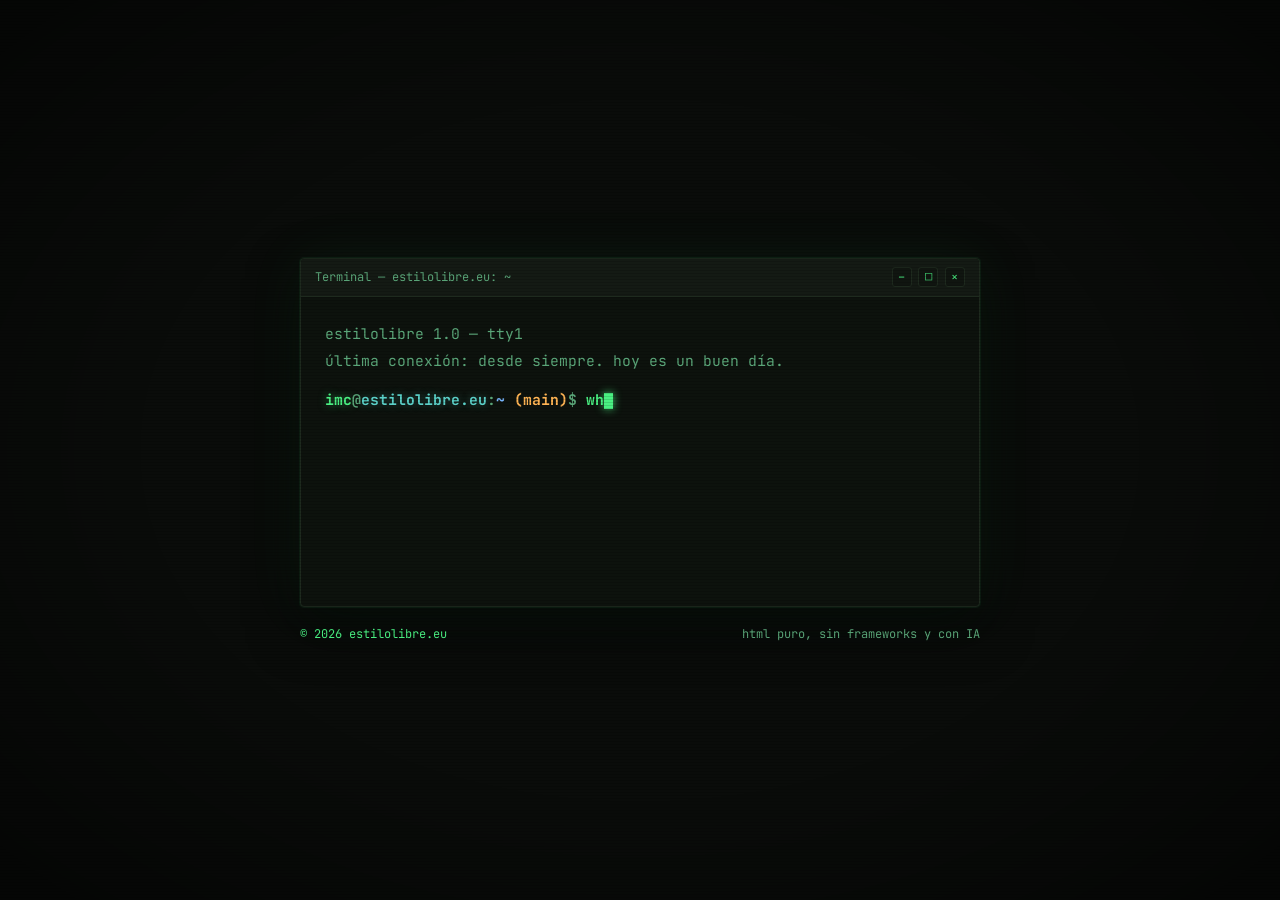
==== public/index.html @ 6a0ec148 "ci: auto-deploy to Cloudflare Workers on push to main - move site files to public/ (deploy unit; rep" ====
<!DOCTYPE html>
<html lang="es">
<head>
  <meta charset="UTF-8" />
  <meta name="viewport" content="width=device-width, initial-scale=1.0" />
  <title>estilolibre.eu — isidromerayo</title>
  <meta name="description" content="estilolibre.eu — rincón personal de Isidro Merayo Castellano. Indie rock electro pop y redes." />
  <meta property="og:title" content="estilolibre.eu" />
  <meta property="og:description" content="Rincón personal de isidromerayo — redes y contacto." />
  <meta property="og:type" content="website" />
  <meta property="og:url" content="https://estilolibre.eu" />
  <link rel="preconnect" href="https://fonts.googleapis.com" />
  <link rel="preconnect" href="https://fonts.gstatic.com" crossorigin />
  <link href="https://fonts.googleapis.com/css2?family=JetBrains+Mono:wght@400;700&display=swap" rel="stylesheet" />
  <link rel="stylesheet" href="styles.css?v=6" />
  <link rel="icon" href="favicon.svg" type="image/svg+xml" />
</head>
<body>

  <div class="crt" aria-hidden="true"></div>

  <main class="wrap">
    <h1 class="sr-only">Isidro Merayo Castellano — estilolibre.eu</h1>

    <div class="terminal">
      <div class="terminal__bar">
        <span class="terminal__title">Terminal — estilolibre.eu: ~</span>
        <div class="terminal__controls" aria-hidden="true">
          <span class="win-btn">–</span>
          <span class="win-btn">&#x25A1;&#xFE0E;</span>
          <span class="win-btn win-btn--close">×</span>
        </div>
      </div>

      <div class="terminal__body" id="term">
        <!-- las líneas se escriben desde script.js -->
      </div>
    </div>

    <footer class="footer">
      <span>© <span id="year">2026</span> estilolibre.eu</span>
      <span class="footer__dim">html puro, sin frameworks y con IA</span>
    </footer>
  </main>

  <script src="script.js?v=6"></script>
</body>
</html>
---- public/styles.css ----
/* =========================================================
   estilolibre.eu — terminal retro, minimalista
   ========================================================= */

:root {
  --bg: #0a0c0a;
  --term: #0d120d;
  --green: #4af082;
  --green-dim: #5aa578; /* AA: 6.3:1 sobre --term (antes 2a7a4c, 3.6:1) */
  --amber: #ffb454;
  --white: #c8d6c8;
  --border: #1e2a1e;
}

* {
  margin: 0;
  padding: 0;
  box-sizing: border-box;
}

html,
body {
  height: 100%;
}

body {
  background: var(--bg);
  font-family: "JetBrains Mono", ui-monospace, "Cascadia Code", Menlo, monospace;
  color: var(--white);
  display: flex;
  flex-direction: column;
  overflow-x: hidden;
}

/* ===== efecto CRT: scanlines + viñeta ===== */
.crt {
  position: fixed;
  inset: 0;
  z-index: 50;
  pointer-events: none;
  background: repeating-linear-gradient(
    to bottom,
    rgba(0, 0, 0, 0.12) 0px,
    rgba(0, 0, 0, 0.12) 1px,
    transparent 1px,
    transparent 3px
  );
}

.crt::after {
  content: "";
  position: absolute;
  inset: 0;
  background: radial-gradient(
    ellipse at center,
    transparent 55%,
    rgba(0, 0, 0, 0.5) 100%
  );
}

/* ===== layout ===== */
.wrap {
  flex: 1;
  display: flex;
  flex-direction: column;
  align-items: center;
  justify-content: center;
  padding: 1.5rem;
  gap: 1.2rem;
}

/* ===== terminal ===== */
.terminal {
  width: min(680px, 100%);
  background: var(--term);
  border: 1px solid var(--border);
  border-radius: 4px;
  box-shadow:
    0 0 0 1px rgba(74, 240, 130, 0.06),
    0 0 60px rgba(74, 240, 130, 0.07),
    0 20px 50px rgba(0, 0, 0, 0.6);
  overflow: hidden;
}

.terminal__bar {
  display: flex;
  align-items: center;
  justify-content: space-between;
  padding: 0.55rem 0.9rem;
  background: #141a14;
  border-bottom: 1px solid var(--border);
}

.terminal__controls {
  display: flex;
  gap: 0.4rem;
}

.win-btn {
  display: grid;
  place-items: center;
  width: 20px;
  height: 20px;
  font-size: 0.75rem;
  color: var(--green);
  border: 1px solid var(--border);
  border-radius: 3px;
  background: #101510;
}

.win-btn--close:hover {
  color: #ff5f56;
  border-color: #ff5f56;
}

.terminal__title {
  font-size: 0.75rem;
  color: var(--green-dim);
  overflow: hidden;
  text-overflow: ellipsis;
  white-space: nowrap;
}

.terminal__body {
  padding: 1.4rem 1.5rem 1.8rem;
  font-size: 0.92rem;
  line-height: 1.9;
  min-height: 21em;
}

/* ===== líneas de terminal ===== */
.line { white-space: pre-wrap; word-break: break-all; }

.line--cmd { color: var(--green); font-weight: 700; }

/* ===== PS1: prompt con colores por segmento ===== */
.prompt { white-space: nowrap; }

.p-user { color: var(--green); font-weight: 700; text-shadow: 0 0 8px rgba(74, 240, 130, 0.5); }
.p-at, .p-sep, .p-dollar { color: var(--green-dim); }
.p-host { color: #5bd0c8; text-shadow: 0 0 8px rgba(91, 208, 200, 0.4); }
.p-path { color: #79b8ff; }
.p-branch { color: var(--amber); }

.line--out { color: var(--white); }
.line--spacer { height: 0.7em; }
.line--dim { color: var(--green-dim); }
.line--dim { color: var(--green-dim); }
.line--link { color: var(--amber); }

.line--link a {
  color: var(--amber);
  text-decoration: none;
  border-bottom: 1px dashed rgba(255, 180, 84, 0.4);
  transition: background 0.15s, color 0.15s;
}

.line--link a:hover,
.line--link a:focus-visible {
  background: rgba(255, 180, 84, 0.12);
  color: #ffd28f;
}

.line--link a:focus-visible {
  outline: 2px dashed var(--amber);
  outline-offset: 3px;
}

.line--link a::before { content: "→ "; color: var(--green-dim); }

/* cursor que parpadea */
.cursor {
  display: inline-block;
  width: 0.6em;
  height: 1.1em;
  vertical-align: text-bottom;
  background: var(--green);
  animation: blink 1s steps(1) infinite;
  box-shadow: 0 0 8px rgba(74, 240, 130, 0.8);
}

/* texto solo para lectores de pantalla */
.sr-only {
  position: absolute;
  width: 1px;
  height: 1px;
  padding: 0;
  margin: -1px;
  overflow: hidden;
  clip: rect(0 0 0 0);
  white-space: nowrap;
  border: 0;
}

@keyframes blink {
  50% { opacity: 0; }
}

/* resaltar texto verde en salidas */
.out-accent { color: var(--green); }

/* ===== footer ===== */
.footer {
  width: min(680px, 100%);
  display: flex;
  justify-content: space-between;
  gap: 1rem;
  flex-wrap: wrap;
  font-size: 0.75rem;
  color: var(--green);
}

.footer__dim { color: var(--green-dim); }

/* ===== responsive ===== */
@media (max-width: 640px) {
  .terminal__body {
    font-size: 0.8rem;
    padding: 1.1rem 1rem 1.4rem;
    min-height: 20em;
  }

  .terminal__title { font-size: 0.7rem; }
}

/* ===== accesibilidad: sin animaciones ===== */
@media (prefers-reduced-motion: reduce) {
  .cursor { animation: none; }
}
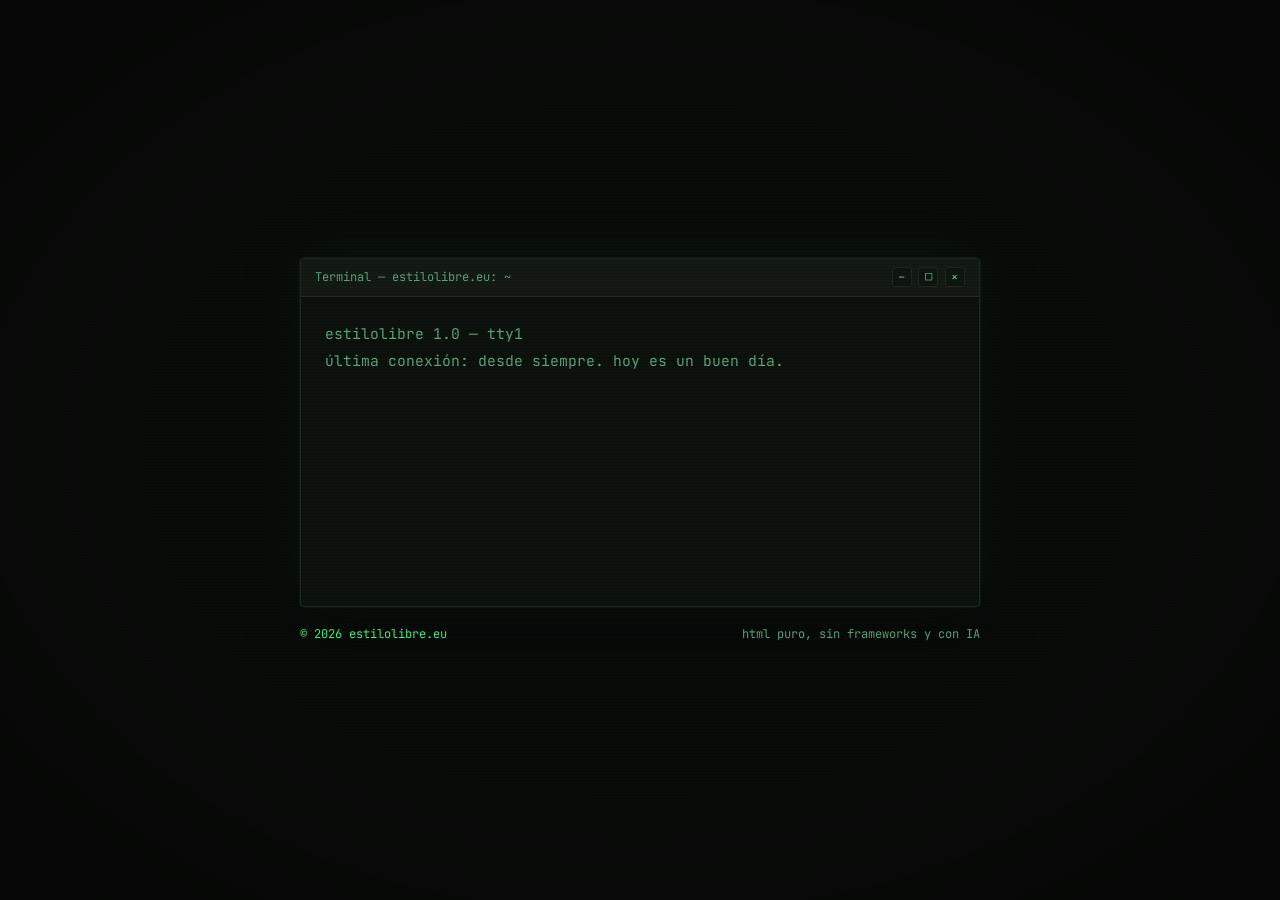
==== commit 97a756ce: "feat: show deploy date in footer injected by ci - public/index.html: <time> with __DEPLOYED_ISO__/__" ====
--- a/public/index.html
+++ b/public/index.html
@@ -12,7 +12,7 @@
   <link rel="preconnect" href="https://fonts.googleapis.com" />
   <link rel="preconnect" href="https://fonts.gstatic.com" crossorigin />
   <link href="https://fonts.googleapis.com/css2?family=JetBrains+Mono:wght@400;700&display=swap" rel="stylesheet" />
-  <link rel="stylesheet" href="styles.css?v=6" />
+  <link rel="stylesheet" href="styles.css?v=7" />
   <link rel="icon" href="favicon.svg" type="image/svg+xml" />
 </head>
 <body>
@@ -39,10 +39,13 @@
 
     <footer class="footer">
       <span>© <span id="year">2026</span> estilolibre.eu</span>
-      <span class="footer__dim">html puro, sin frameworks y con IA</span>
+      <span class="footer__meta">
+        <span class="footer__dim">html puro, sin frameworks y con IA</span>
+        <span id="deployed">desplegado <time datetime="__DEPLOYED_ISO__">__DEPLOYED_LABEL__</time></span>
+      </span>
     </footer>
   </main>
 
-  <script src="script.js?v=6"></script>
+  <script src="script.js?v=7"></script>
 </body>
 </html>
--- a/public/styles.css
+++ b/public/styles.css
@@ -210,6 +210,13 @@
   color: var(--green);
 }
 
+.footer__meta {
+  display: flex;
+  gap: 1rem;
+  flex-wrap: wrap;
+  justify-content: flex-end;
+}
+
 .footer__dim { color: var(--green-dim); }
 
 /* ===== responsive ===== */
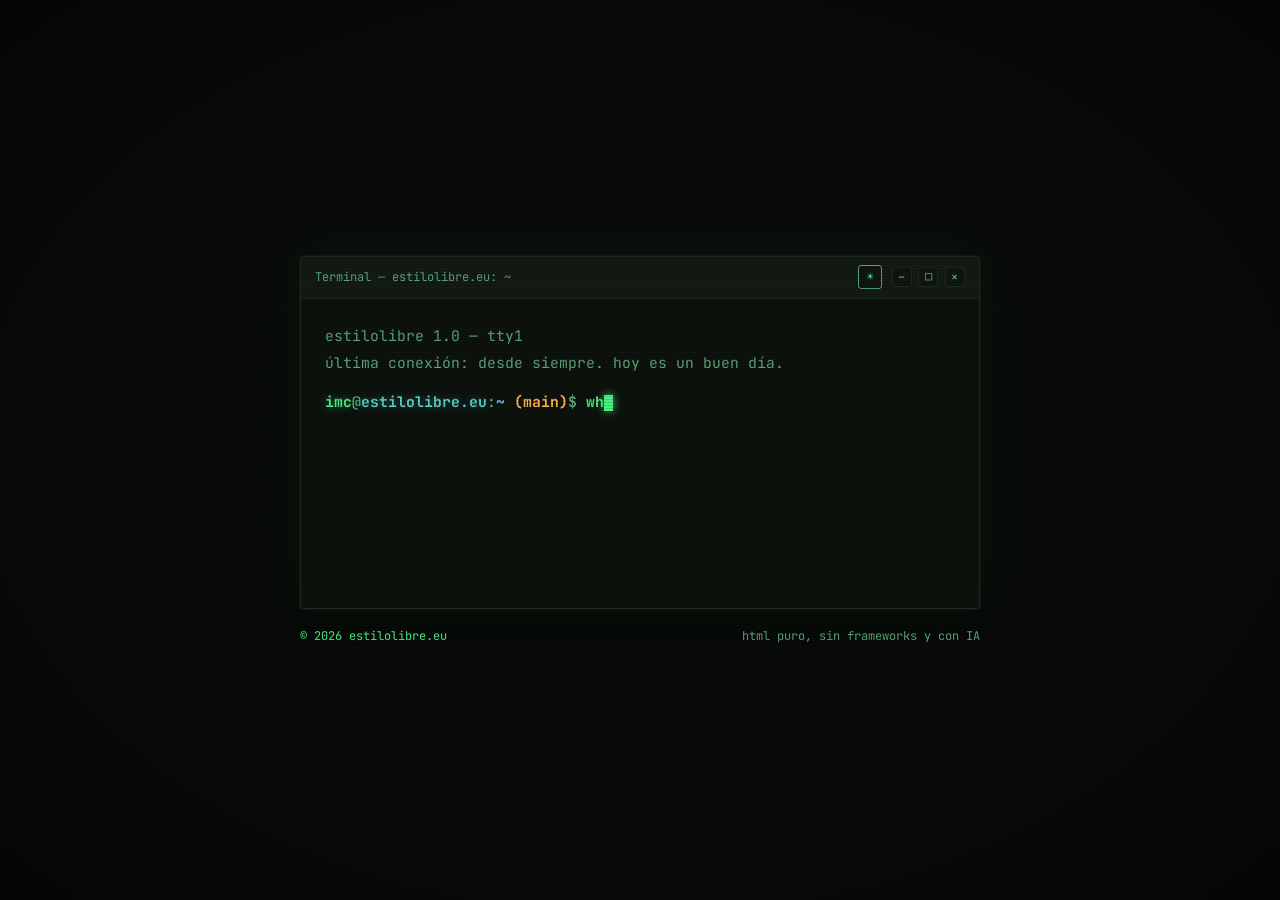
==== commit e8a870d4: "feat: add light theme toggle and audit both palettes - public/styles.css: every colour moves behind " ====
--- a/public/index.html
+++ b/public/index.html
@@ -12,7 +12,18 @@
   <link rel="preconnect" href="https://fonts.googleapis.com" />
   <link rel="preconnect" href="https://fonts.gstatic.com" crossorigin />
   <link href="https://fonts.googleapis.com/css2?family=JetBrains+Mono:wght@400;700&display=swap" rel="stylesheet" />
-  <link rel="stylesheet" href="styles.css?v=7" />
+  <script>
+    // El tema se aplica antes del primer pintado para que no haya flash.
+    // Sin este script (o sin JS) la página queda en el modo oscuro de siempre.
+    try {
+      if (localStorage.getItem("theme") === "light") {
+        document.documentElement.dataset.theme = "light";
+      }
+    } catch (err) {
+      /* localStorage bloqueado: mantener oscuro */
+    }
+  </script>
+  <link rel="stylesheet" href="styles.css?v=8" />
   <link rel="icon" href="favicon.svg" type="image/svg+xml" />
 </head>
 <body>
@@ -25,10 +36,18 @@
     <div class="terminal">
       <div class="terminal__bar">
         <span class="terminal__title">Terminal — estilolibre.eu: ~</span>
-        <div class="terminal__controls" aria-hidden="true">
-          <span class="win-btn">–</span>
-          <span class="win-btn">&#x25A1;&#xFE0E;</span>
-          <span class="win-btn win-btn--close">×</span>
+        <div class="terminal__actions">
+          <!-- el botón va fuera de .terminal__controls: ese div es aria-hidden
+               y un elemento focusable dentro sería invisible para lectores -->
+          <button type="button" class="theme-toggle" id="theme" aria-pressed="false">
+            <span class="theme-toggle__glyph" aria-hidden="true">&#x2600;&#xFE0E;</span>
+            <span class="sr-only">colores claros</span>
+          </button>
+          <div class="terminal__controls" aria-hidden="true">
+            <span class="win-btn">–</span>
+            <span class="win-btn">&#x25A1;&#xFE0E;</span>
+            <span class="win-btn win-btn--close">×</span>
+          </div>
         </div>
       </div>
 
@@ -46,6 +65,6 @@
     </footer>
   </main>
 
-  <script src="script.js?v=7"></script>
+  <script src="script.js?v=8"></script>
 </body>
 </html>
--- a/public/styles.css
+++ b/public/styles.css
@@ -3,6 +3,8 @@
    ========================================================= */
 
 :root {
+  color-scheme: dark;
+
   --bg: #0a0c0a;
   --term: #0d120d;
   --green: #4af082;
@@ -10,6 +12,52 @@
   --amber: #ffb454;
   --white: #c8d6c8;
   --border: #1e2a1e;
+  --bar: #141a14;
+  --btn: #101510;
+  --cyan: #5bd0c8;
+  --blue: #79b8ff;
+  --ui-border: #5aa578; /* bordes de controles: 6.4:1 sobre --term */
+  --link-hover-fg: #ffd28f;
+  --link-hover-bg: rgba(255, 180, 84, 0.12);
+  --link-rule: rgba(255, 180, 84, 0.4);
+  --scan: rgba(0, 0, 0, 0.12);
+  --vig-end: rgba(0, 0, 0, 0.5);
+  --glow-ring: rgba(74, 240, 130, 0.06);
+  --glow-spill: rgba(74, 240, 130, 0.07);
+  --drop: rgba(0, 0, 0, 0.6);
+  --cursor-glow: 0 0 8px rgba(74, 240, 130, 0.8);
+  --text-glow-user: 0 0 8px rgba(74, 240, 130, 0.5);
+  --text-glow-host: 0 0 8px rgba(91, 208, 200, 0.4);
+}
+
+/* ===== modo "colores claros": papel + tinta, mismo espíritu CRT ===== */
+/* Todos los pares texto/fondo medidos >= 4.5:1 (WCAG 2.2 AA) */
+:root[data-theme="light"] {
+  color-scheme: light;
+
+  --bg: #e8e6df;
+  --term: #f4f2ec;
+  --green: #0f6b3a;      /* 5.9:1 sobre --term */
+  --green-dim: #33634a;  /* 4.8:1 sobre --bar, 6.2:1 sobre --term, 5.6:1 sobre --bg */
+  --amber: #8a4a00;      /* 6.1:1 sobre --term */
+  --white: #232823;      /* 13.4:1 sobre --term */
+  --border: #c9c3b4;
+  --bar: #dcd7ca;
+  --btn: #e9e5da;
+  --cyan: #0d6560;
+  --blue: #1c58a8;
+  --ui-border: #6f6a5c;  /* 4.8:1 sobre --term */
+  --link-hover-fg: #6d3a00;
+  --link-hover-bg: rgba(138, 74, 0, 0.1);
+  --link-rule: rgba(138, 74, 0, 0.45);
+  --scan: rgba(0, 0, 0, 0.05);
+  --vig-end: rgba(0, 0, 0, 0.16);
+  --glow-ring: rgba(15, 107, 58, 0.12);
+  --glow-spill: rgba(15, 107, 58, 0.05);
+  --drop: rgba(0, 0, 0, 0.18);
+  --cursor-glow: none;   /* el brillo fosforito no pinta en papel */
+  --text-glow-user: none;
+  --text-glow-host: none;
 }
 
 * {
@@ -40,8 +88,8 @@
   pointer-events: none;
   background: repeating-linear-gradient(
     to bottom,
-    rgba(0, 0, 0, 0.12) 0px,
-    rgba(0, 0, 0, 0.12) 1px,
+    var(--scan) 0px,
+    var(--scan) 1px,
     transparent 1px,
     transparent 3px
   );
@@ -54,7 +102,7 @@
   background: radial-gradient(
     ellipse at center,
     transparent 55%,
-    rgba(0, 0, 0, 0.5) 100%
+    var(--vig-end) 100%
   );
 }
 
@@ -76,9 +124,9 @@
   border: 1px solid var(--border);
   border-radius: 4px;
   box-shadow:
-    0 0 0 1px rgba(74, 240, 130, 0.06),
-    0 0 60px rgba(74, 240, 130, 0.07),
-    0 20px 50px rgba(0, 0, 0, 0.6);
+    0 0 0 1px var(--glow-ring),
+    0 0 60px var(--glow-spill),
+    0 20px 50px var(--drop);
   overflow: hidden;
 }
 
@@ -87,8 +135,14 @@
   align-items: center;
   justify-content: space-between;
   padding: 0.55rem 0.9rem;
-  background: #141a14;
+  background: var(--bar);
   border-bottom: 1px solid var(--border);
+}
+
+.terminal__actions {
+  display: flex;
+  align-items: center;
+  gap: 0.6rem;
 }
 
 .terminal__controls {
@@ -105,12 +159,40 @@
   color: var(--green);
   border: 1px solid var(--border);
   border-radius: 3px;
-  background: #101510;
+  background: var(--btn);
 }
 
 .win-btn--close:hover {
   color: #ff5f56;
   border-color: #ff5f56;
+}
+
+/* control de tema: el único botón real de la barra (las win-btn son decorativas) */
+.theme-toggle {
+  display: grid;
+  place-items: center;
+  min-width: 24px; /* WCAG 2.2 · 2.5.8 objetivo táctil mínimo */
+  min-height: 24px;
+  font: inherit;
+  font-size: 0.8rem;
+  line-height: 1;
+  color: var(--green);
+  background: var(--btn);
+  border: 1px solid var(--ui-border);
+  border-radius: 3px;
+  cursor: pointer;
+}
+
+.theme-toggle:hover { color: var(--amber); border-color: var(--amber); }
+
+.theme-toggle:focus-visible {
+  outline: 2px dashed var(--amber);
+  outline-offset: 2px;
+}
+
+.theme-toggle[aria-pressed="true"] {
+  color: var(--amber);
+  border-color: var(--amber);
 }
 
 .terminal__title {
@@ -136,29 +218,28 @@
 /* ===== PS1: prompt con colores por segmento ===== */
 .prompt { white-space: nowrap; }
 
-.p-user { color: var(--green); font-weight: 700; text-shadow: 0 0 8px rgba(74, 240, 130, 0.5); }
+.p-user { color: var(--green); font-weight: 700; text-shadow: var(--text-glow-user); }
 .p-at, .p-sep, .p-dollar { color: var(--green-dim); }
-.p-host { color: #5bd0c8; text-shadow: 0 0 8px rgba(91, 208, 200, 0.4); }
-.p-path { color: #79b8ff; }
+.p-host { color: var(--cyan); text-shadow: var(--text-glow-host); }
+.p-path { color: var(--blue); }
 .p-branch { color: var(--amber); }
 
 .line--out { color: var(--white); }
 .line--spacer { height: 0.7em; }
 .line--dim { color: var(--green-dim); }
-.line--dim { color: var(--green-dim); }
 .line--link { color: var(--amber); }
 
 .line--link a {
   color: var(--amber);
   text-decoration: none;
-  border-bottom: 1px dashed rgba(255, 180, 84, 0.4);
+  border-bottom: 1px dashed var(--link-rule);
   transition: background 0.15s, color 0.15s;
 }
 
 .line--link a:hover,
 .line--link a:focus-visible {
-  background: rgba(255, 180, 84, 0.12);
-  color: #ffd28f;
+  background: var(--link-hover-bg);
+  color: var(--link-hover-fg);
 }
 
 .line--link a:focus-visible {
@@ -176,7 +257,7 @@
   vertical-align: text-bottom;
   background: var(--green);
   animation: blink 1s steps(1) infinite;
-  box-shadow: 0 0 8px rgba(74, 240, 130, 0.8);
+  box-shadow: var(--cursor-glow);
 }
 
 /* texto solo para lectores de pantalla */
@@ -234,3 +315,12 @@
 @media (prefers-reduced-motion: reduce) {
   .cursor { animation: none; }
 }
+
+/* El tema conmuta en seco: fundir background-color o color haría que axe
+   midiera un texto a medio cambiar sobre un fondo nuevo (ratios falsos).
+   Lo único que se anima es el borde del propio control. */
+@media (prefers-reduced-motion: no-preference) {
+  .theme-toggle {
+    transition: border-color 0.18s ease;
+  }
+}
